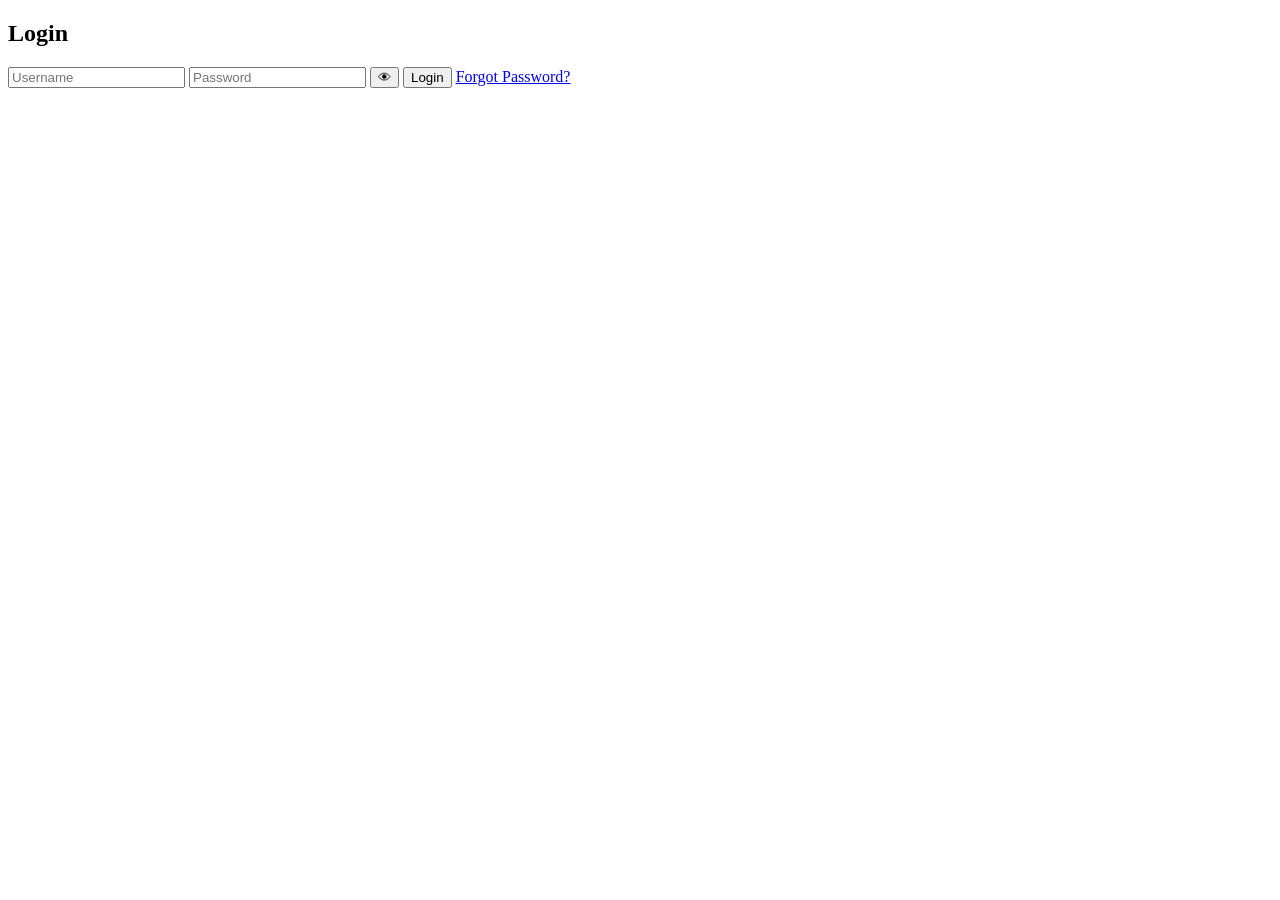
==== login.html @ cf62d84b "Initial commit - Student management system" ====
<!DOCTYPE html>
<html>
<head>
    <title>Login</title>
    <link rel="stylesheet" href="css/style.css">
</head>
<body>

<div class="container">
    <h2>Login</h2>
    <input type="text" id="username"
placeholder="Username">
    <input type="password" id="password"
placeholder="Password">
    <button onclick="togglePassword()">👁</button>
    <button onclick="login()">Login</button>
    <a href="forgot-password.html">Forgot Password?</a>
</div>

<script src="js/auth.js"></script>
</body>
</html>
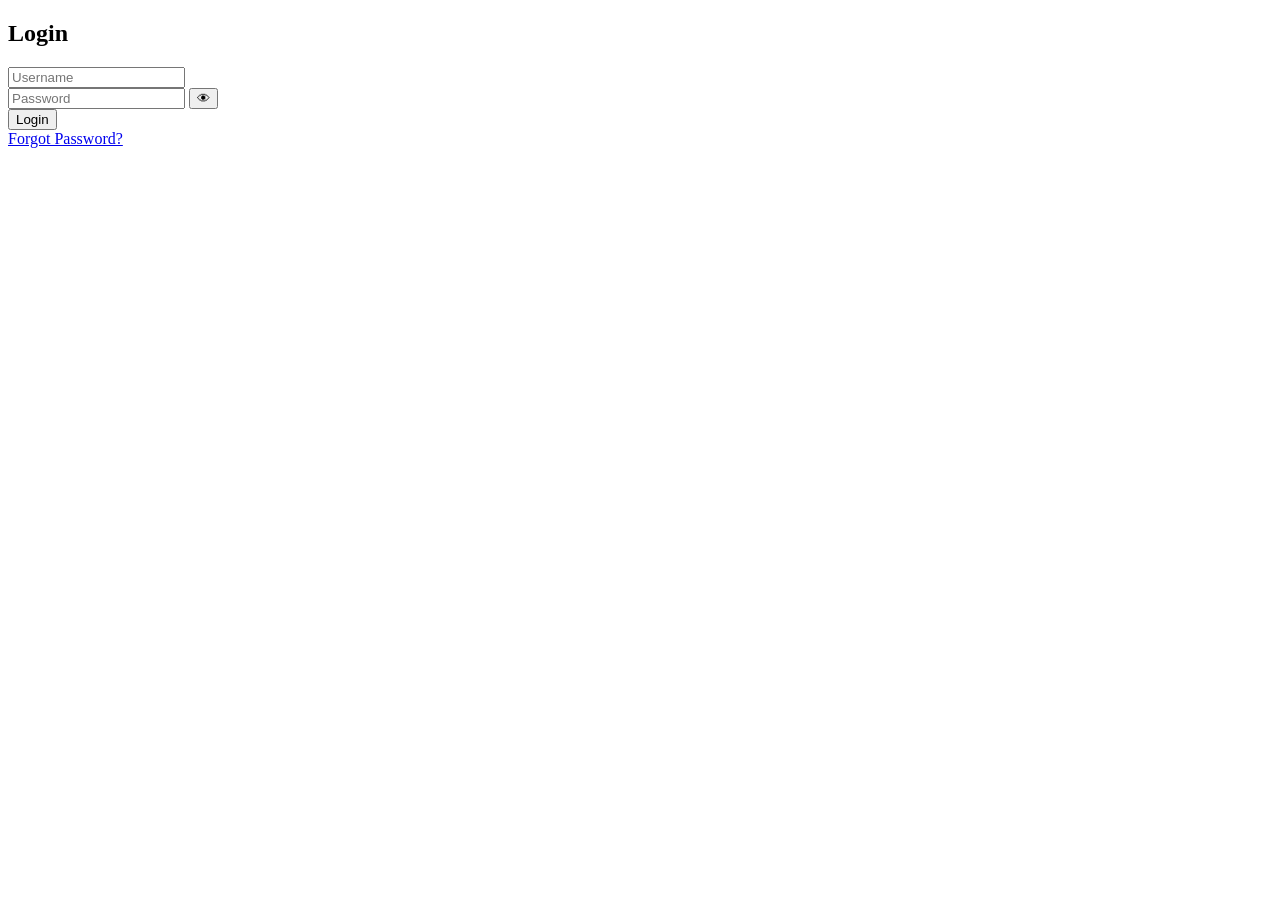
==== commit 8abd9cc1: "Initial commit - student management system" ====
--- a/login.html
+++ b/login.html
@@ -7,13 +7,19 @@
 <body>
 
 <div class="container">
+    <div>
     <h2>Login</h2>
     <input type="text" id="username"
 placeholder="Username">
+    </div>
+    <div>
     <input type="password" id="password"
 placeholder="Password">
     <button onclick="togglePassword()">👁</button>
+    </div>
+    <div>
     <button onclick="login()">Login</button>
+    </div>
     <a href="forgot-password.html">Forgot Password?</a>
 </div>
 
